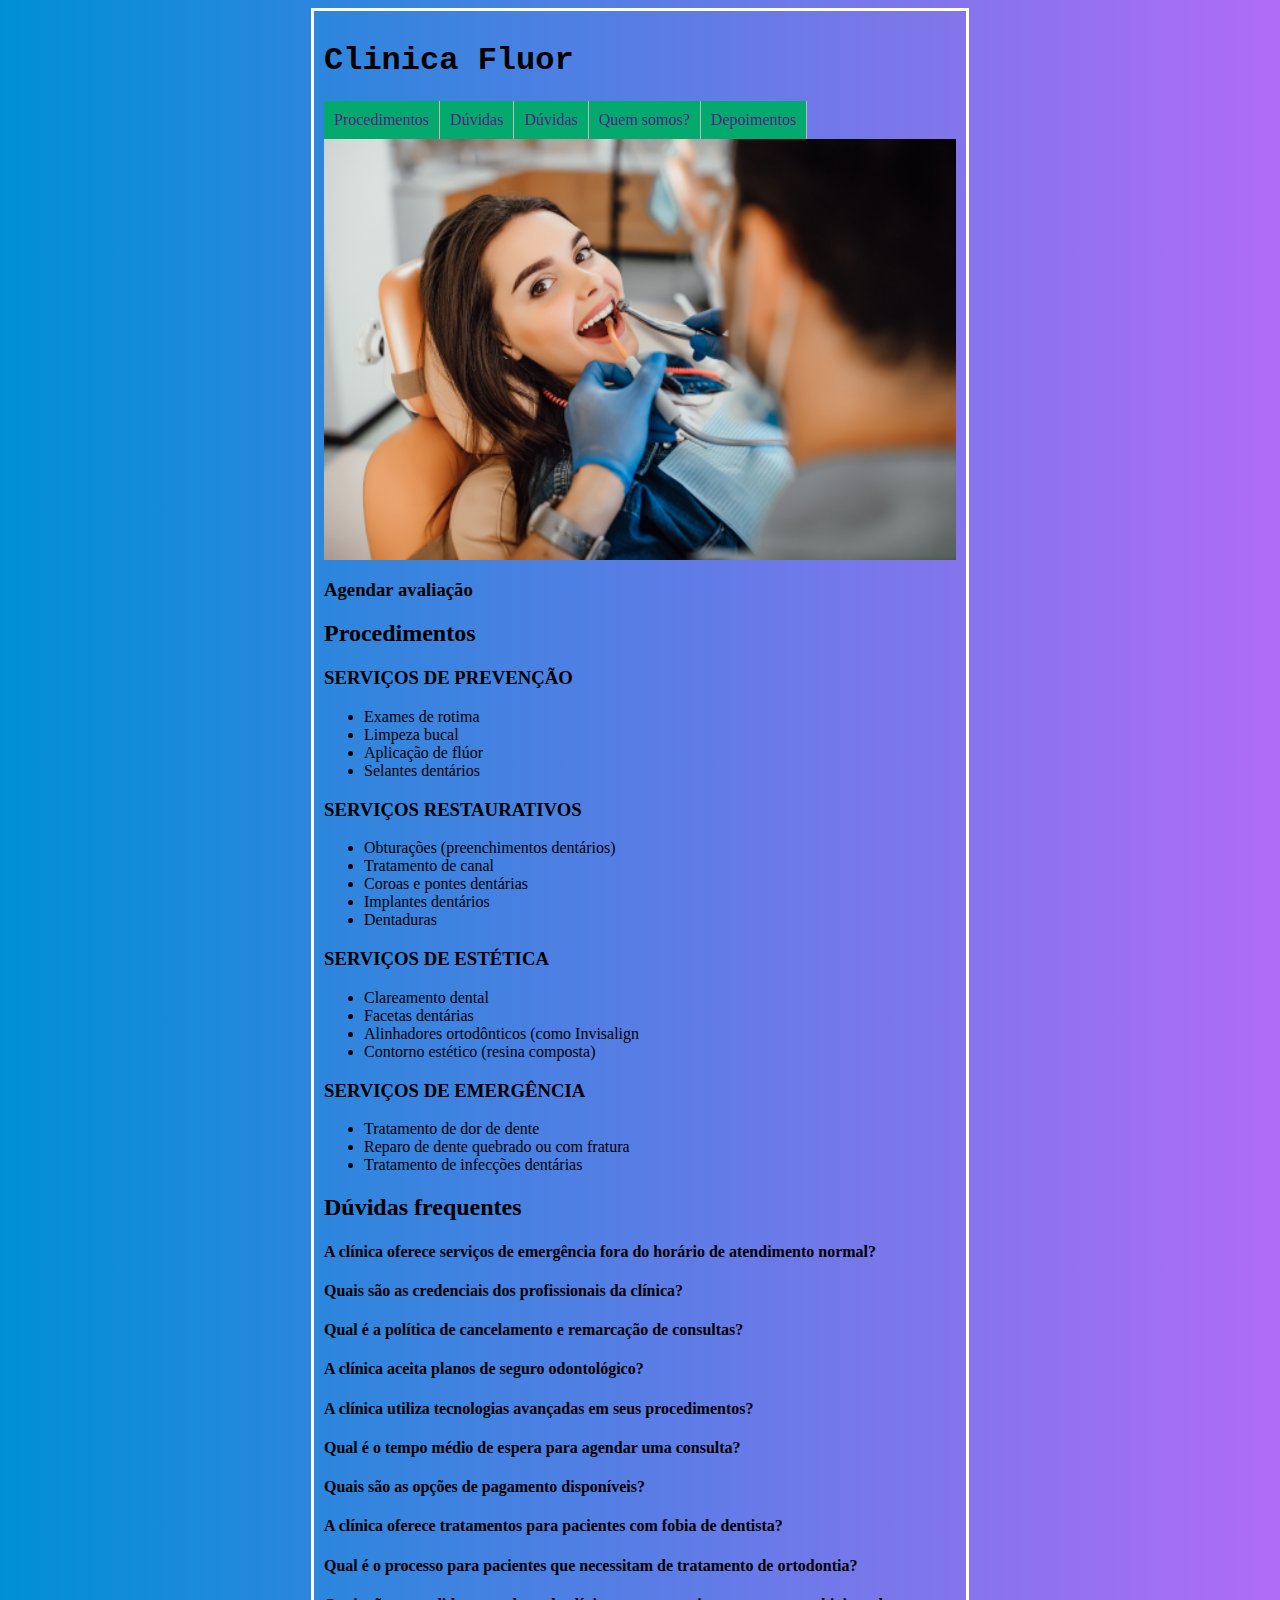
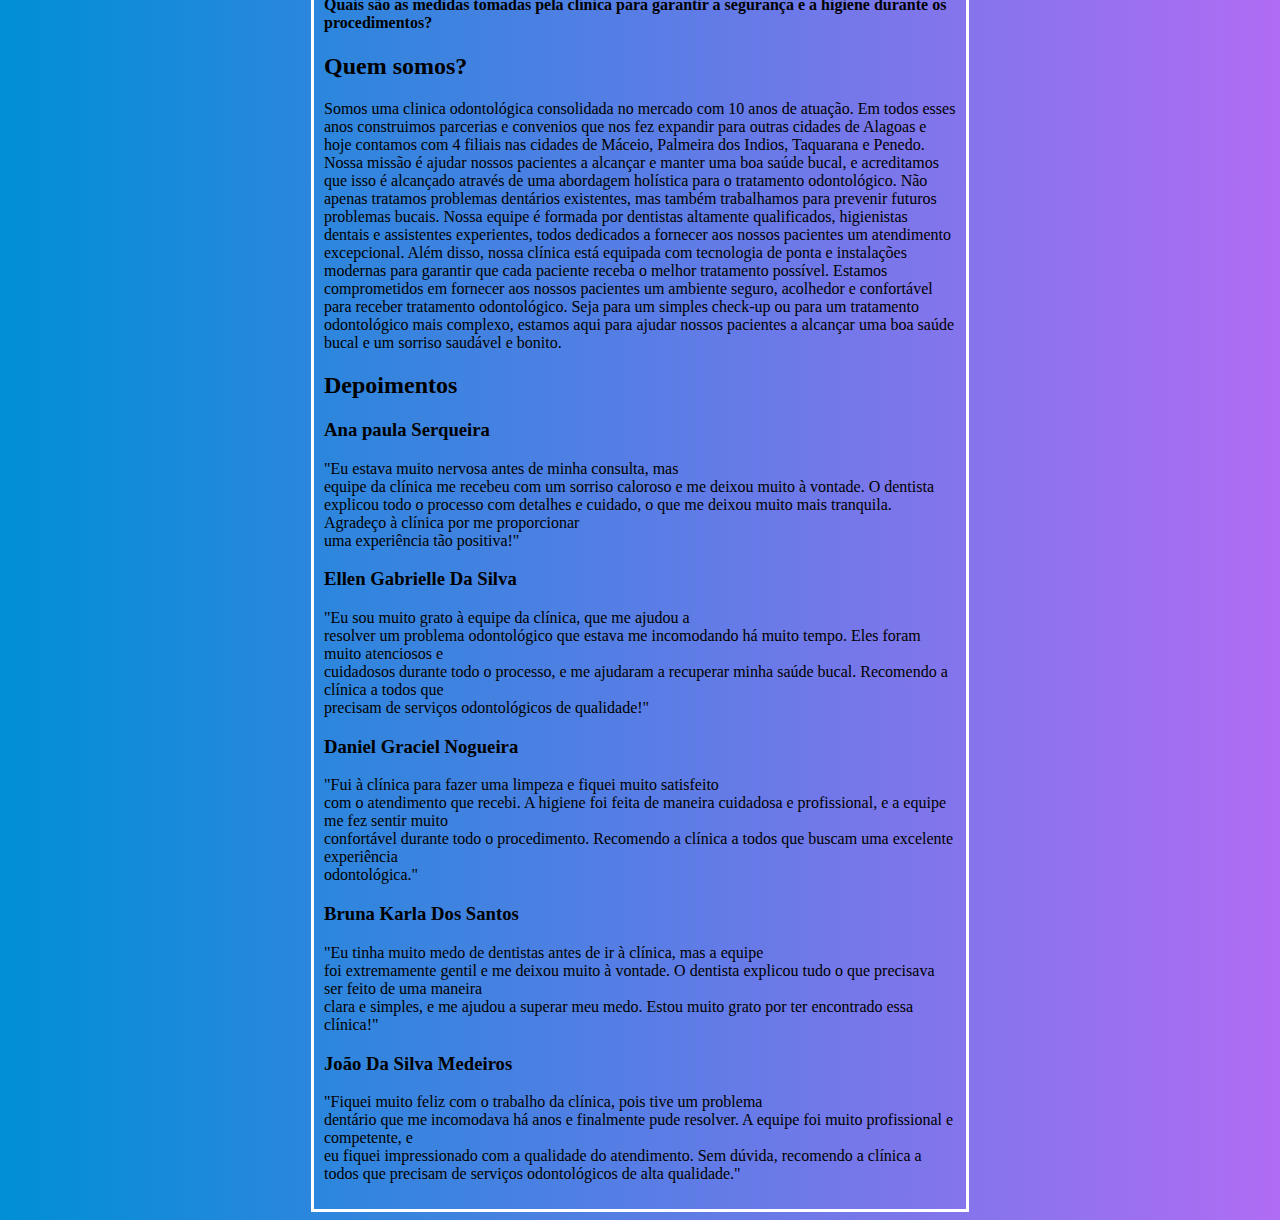
==== front/index.html @ e3d6b5db "inicialit style" ====
<!DOCTYPE html>
<html lang="pt-br">
<head>
    <meta charset="UTF-8">
    <meta http-equiv="X-UA-Compatible" content="IE=edge">
    <meta name="viewport" content="width=device-width, initial-scale=1.0">
    <title>Clinica dentária</title>
    <link rel="stylesheet" href="style.css">

</head>
<body>
    <div id="areaTotal">
        <div id="campo_auto">
    
            <h1 id="tituloPrincipal">Clinica Fluor</h1>
            <div id="menu">
                <nav>
                    <ul id="opcoes">
                        <li id="op"><a href="">Procedimentos</a></li>
                        <li id="op"><a href="">Dúvidas</a></li>
                        <li id="op"><a href="">Dúvidas</a></li>
                        <li id="op"><a href="">Quem somos?</a></li>
                        <li id="op"><a href="">Depoimentos</a></li>
                    </ul>
                </nav>
                  
            </div>

            <div id="campo_meio">
                <img id="img1" src="imagens/young-female-patient-visiting-dentist-office-conp-f.png" alt="on Freepik">
                <!-- Tributo <a href="https://www.freepik.com/free-photo/young-female-patient-visiting-dentist-office_18016903.htm#query=dentista&position=0&from_view=search&track=sph">Image by artursafronovvvv</a>-->

                <div>
                    <h3>Agendar avaliação</h3>
                </div>

              <!--  <img src="imagens/beautiful-dentist-working-dental-cliniccomp-f.png" alt="on Freepik">
                <!-- Tributo<a href="https://www.freepik.com/free-photo/beautiful-dentist-working-dental-clinic_6423642.htm#query=dentista&position=9&from_view=search&track=sph">Image by prostooleh</a>-->

            </div>

            <!--area de procedimentos-->
            <div class="area_procedimentos">
                <h2>Procedimentos</h2>
                <div class="pro1">
                    <h3>SERVIÇOS DE PREVENÇÃO</h3>
                    <ul>
                        <li>Exames de rotima</li>
                        <li>Limpeza bucal</li>
                        <li>Aplicação de flúor</li>
                        <li>Selantes dentários</li>
                    </ul>
                </div>
                <div class="pro2">
                    <h3>SERVIÇOS RESTAURATIVOS</h3>
                    <ul>
                        <li>Obturações (preenchimentos dentários)</li>
                        <li>Tratamento de canal</li>
                        <li>Coroas e pontes dentárias</li>
                        <li>Implantes dentários</li>
                        <li>Dentaduras</li>
                    </ul>
                </div>
                <div class="pro3">
                    <h3>SERVIÇOS DE ESTÉTICA</h3>
                    <ul>
                        <li>Clareamento dental</li>
                        <li>Facetas dentárias</li>
                        <li>Alinhadores ortodônticos (como  Invisalign</li>
                        <li>Contorno estético (resina composta)</li>
                    </ul>
                </div>
                <div class="pro4">
                    <h3>SERVIÇOS DE EMERGÊNCIA</h3>
                    <ul>
                        <li>Tratamento de dor de dente</li>
                        <li>Reparo de dente quebrado ou com fratura</li>
                        <li>Tratamento de infecções dentárias</li>
                    </ul>
                </div>

            </div>
            <div class="area_duvidas">

                <h2>Dúvidas frequentes</h2>
                <div class="duv"> 
                    <h4>A clínica oferece serviços de emergência fora do horário de atendimento normal?</h4> 
                </div>
                <div class="duv">
                    <h4>Quais são as credenciais dos profissionais da clínica?</h4>
                </div>
                <div class="duv">
                    <h4>Qual é a política de cancelamento e remarcação de consultas?</h4>
                </div>
                <div class="duv">
                    <h4>A clínica aceita planos de seguro odontológico?</h4>
                </div>
                <div class="duv">
                    <h4>A clínica utiliza tecnologias avançadas em seus procedimentos?</h4>
                </div>
                <div class="duv">
                    <h4>Qual é o tempo médio de espera para agendar uma consulta?</h4>
                </div>
                <div clas="duv">
                    <h4>Quais são as opções de pagamento disponíveis?</h4>
                </div>
                <div class="duv">
                    <h4>A clínica oferece tratamentos para pacientes com fobia de dentista?</h4>
                </div>
                <div class="duv">
                    <h4>Qual é o processo para pacientes que necessitam de tratamento de ortodontia?</h4>
                </div>
                <div class="duv">
                    <h4>Quais são as medidas tomadas pela clínica para garantir a segurança e a higiene durante os procedimentos?</h4>
                </div>
                <!--Respostas ordenada: 
A clínica oferece serviços de emergência fora do horário de atendimento normal?
Resposta: Sim, nós oferecemos serviços de emergência 24 horas por dia, 7 dias por semana. Se você precisar de atendimento odontológico de emergência fora do nosso horário normal de funcionamento, ligue para o nosso número de emergência e um de nossos dentistas estará disponível para ajudá-lo.

Quais são as credenciais dos profissionais da clínica?
Resposta: Todos os nossos profissionais são licenciados e qualificados em odontologia. Nós nos orgulhamos em manter nossos profissionais atualizados em suas áreas de especialização e investimos em treinamentos regulares e educação continuada para garantir que nossa equipe esteja sempre fornecendo o melhor atendimento possível.

Qual é a política de cancelamento e remarcação de consultas?
Resposta: Nós entendemos que os imprevistos acontecem, mas pedimos que os pacientes entrem em contato conosco o mais cedo possível para cancelar ou remarcar uma consulta. Preferimos que os pacientes nos informem com pelo menos 24 horas de antecedência para que possamos oferecer o horário para outro paciente. Se o cancelamento ocorrer com menos de 24 horas de antecedência, uma taxa pode ser aplicada.

A clínica aceita planos de seguro odontológico?
Resposta: Sim, nós aceitamos a maioria dos planos de seguro odontológico. Entre em contato com a nossa clínica para obter mais informações sobre os planos que aceitamos e como podemos ajudá-lo a utilizar seu seguro para os serviços que oferecemos.

A clínica utiliza tecnologias avançadas em seus procedimentos?
Resposta: Sim, nossa clínica investe em tecnologias avançadas para fornecer o melhor atendimento possível aos nossos pacientes. Utilizamos equipamentos modernos e inovadores para ajudar no diagnóstico e tratamento de problemas bucais, oferecendo tratamentos mais eficientes e precisos.

Qual é o tempo médio de espera para agendar uma consulta?
Resposta: Nosso tempo de espera para agendar uma consulta pode variar, dependendo da disponibilidade e do tipo de serviço necessário. No entanto, fazemos o possível para agendar consultas o mais rápido possível para atender às necessidades de nossos pacientes.

Quais são as opções de pagamento disponíveis?
Resposta: Nós aceitamos várias formas de pagamento, incluindo dinheiro, cartão de crédito, débito e cheques. Também oferecemos planos de pagamento parcelados para pacientes que precisam de serviços odontológicos mais complexos.

A clínica oferece tratamentos para pacientes com fobia de dentista?
Resposta: Sim, entendemos que muitas pessoas têm medo ou ansiedade em relação a tratamentos dentários. Oferecemos tratamentos para pacientes com fobia de dentista e trabalhamos em parceria com eles para garantir que se sintam confortáveis ​​e seguros durante todo o processo.

10: Sim, a clínica oferece tratamentos para crianças, incluindo limpeza, tratamento de cárie e ortodontia. Encorajamos os pais a agendar a primeira consulta odontológica de seus filhos o mais cedo possível para garantir hábitos de higiene bucal adequados desde cedo.



 -->

            </div>
            <div class="area-quem-somos">

                    <h2>Quem somos?</h2>
                    <p>
                        Somos uma clinica odontológica consolidada no mercado com 10 anos de atuação. Em todos esses anos construimos parcerias e convenios que nos fez expandir para outras cidades de Alagoas e hoje contamos com 4 filiais nas cidades de Máceio, Palmeira dos Indios, Taquarana e Penedo. 
                        
                        Nossa missão é ajudar nossos pacientes a alcançar e manter uma boa saúde bucal, e acreditamos que isso é alcançado através de uma abordagem holística para o tratamento odontológico. Não apenas tratamos problemas dentários existentes, mas também trabalhamos para prevenir futuros problemas bucais.
                        
                        Nossa equipe é formada por dentistas altamente qualificados, higienistas dentais e assistentes experientes, todos dedicados a fornecer aos nossos pacientes um atendimento excepcional. Além disso, nossa clínica está equipada com tecnologia de ponta e instalações modernas para garantir que cada paciente receba o melhor tratamento possível.

                        Estamos comprometidos em fornecer aos nossos pacientes um ambiente seguro, acolhedor e confortável para receber tratamento odontológico. Seja para um simples check-up ou para um tratamento odontológico mais complexo, estamos aqui para ajudar nossos pacientes a alcançar uma boa saúde bucal e um sorriso saudável e bonito.

                    </p>
                
            </div>
           <div class="areaDepoimentos">
                <h2>Depoimentos</h2>
             <!--Area de depoimentos-->
            <div class="depoimento1">
                <h3>Ana paula Serqueira </h3>
                <p>
                    "Eu estava muito nervosa antes de minha consulta, mas <br> equipe da clínica me recebeu com um sorriso caloroso e me deixou muito à vontade. O dentista explicou todo o processo com detalhes e cuidado, o que me deixou muito mais tranquila. Agradeço à clínica por me proporcionar<br> uma experiência tão positiva!"
                </p>
            </div>
            

           <div class="depoimento2">
            <h3>Ellen Gabrielle Da Silva</h3>
            <p>
                "Eu sou muito grato à equipe da clínica, que me ajudou a <br>resolver um problema odontológico que estava me incomodando há muito tempo. Eles foram muito atenciosos e<br> cuidadosos durante todo o processo, e me ajudaram a recuperar minha saúde bucal. Recomendo a clínica a todos que <br>precisam de serviços odontológicos de qualidade!"
            </p>
           </div>
        
           <div class="depoimento3">
            <h3>Daniel Graciel Nogueira</h3>
            <p>
                "Fui à clínica para fazer uma limpeza e fiquei muito satisfeito<br> com o atendimento que recebi. A higiene foi feita de maneira cuidadosa e profissional, e a equipe me fez sentir muito <br>confortável durante todo o procedimento. Recomendo a clínica a todos que buscam uma excelente experiência<br> odontológica."
            </p>
           </div>
            
          <div class="depoimento4">
            <h3>Bruna Karla Dos Santos</h3>
            <p>
                "Eu tinha muito medo de dentistas antes de ir à clínica, mas a equipe<br> foi extremamente gentil e me deixou muito à vontade. O dentista explicou tudo o que precisava ser feito de uma maneira <br>clara e simples, e me ajudou a superar meu medo. Estou muito grato por ter encontrado essa clínica!"
            </p>
          </div>
            
           <div class="depoimento5">
            <h3>João Da Silva Medeiros</h3>
            <p>
                "Fiquei muito feliz com o trabalho da clínica, pois tive um problema<br> dentário que me incomodava há anos e finalmente pude resolver. A equipe foi muito profissional e competente, e<br> eu fiquei impressionado com a qualidade do atendimento. Sem dúvida, recomendo a clínica a todos que precisam de serviços odontológicos de alta qualidade."
            </p>
           </div>
    
           </div>
        </div>
    </div>
  
    
</body>
</html>
---- front/style.css ----
body{
    /*background-color:rgb(51, 91, 213);
    background-color: rgb(0, 143, 213);*/
    background-color: rgba(0, 143, 213);
    background-image:linear-gradient(to right, rgba(0, 143, 213), rgb(176, 108, 244));
}
div#areaTotal{
    margin: auto;
    width: 50%;
    border: 3px solid white;
    padding: 10px;
}
h1#tituloPrincipal{
    font-family: 'Courier New', Courier, monospace;
}
div#menu{
   margin-right: auto;
    justify-content: center;
   
}
ul#opcoes{
    list-style-type: none;
    margin: 0;
    padding: 0;
}
/*ul#opcoes{
    position: fixed;
    top: 0;
    width: 100%;
}*/
li#op{
    float: left;
    padding: 10px;
    margin: auto;
}
li#op a{
    text-decoration: none;
}
li#op a:hover:not(#op){
    background-color: brown;
}
li#op{
     background-color: #04AA6D;
}
li#op{
    border-right: 1px solid #bbb;
}

img#img1{
    display: block;
    margin-left: auto;
    margin-right: auto;
    width: 100%;
    background-image: linear-gradient(to right, rgb(52, 13, 13), rgb(243, 243, 249));

}
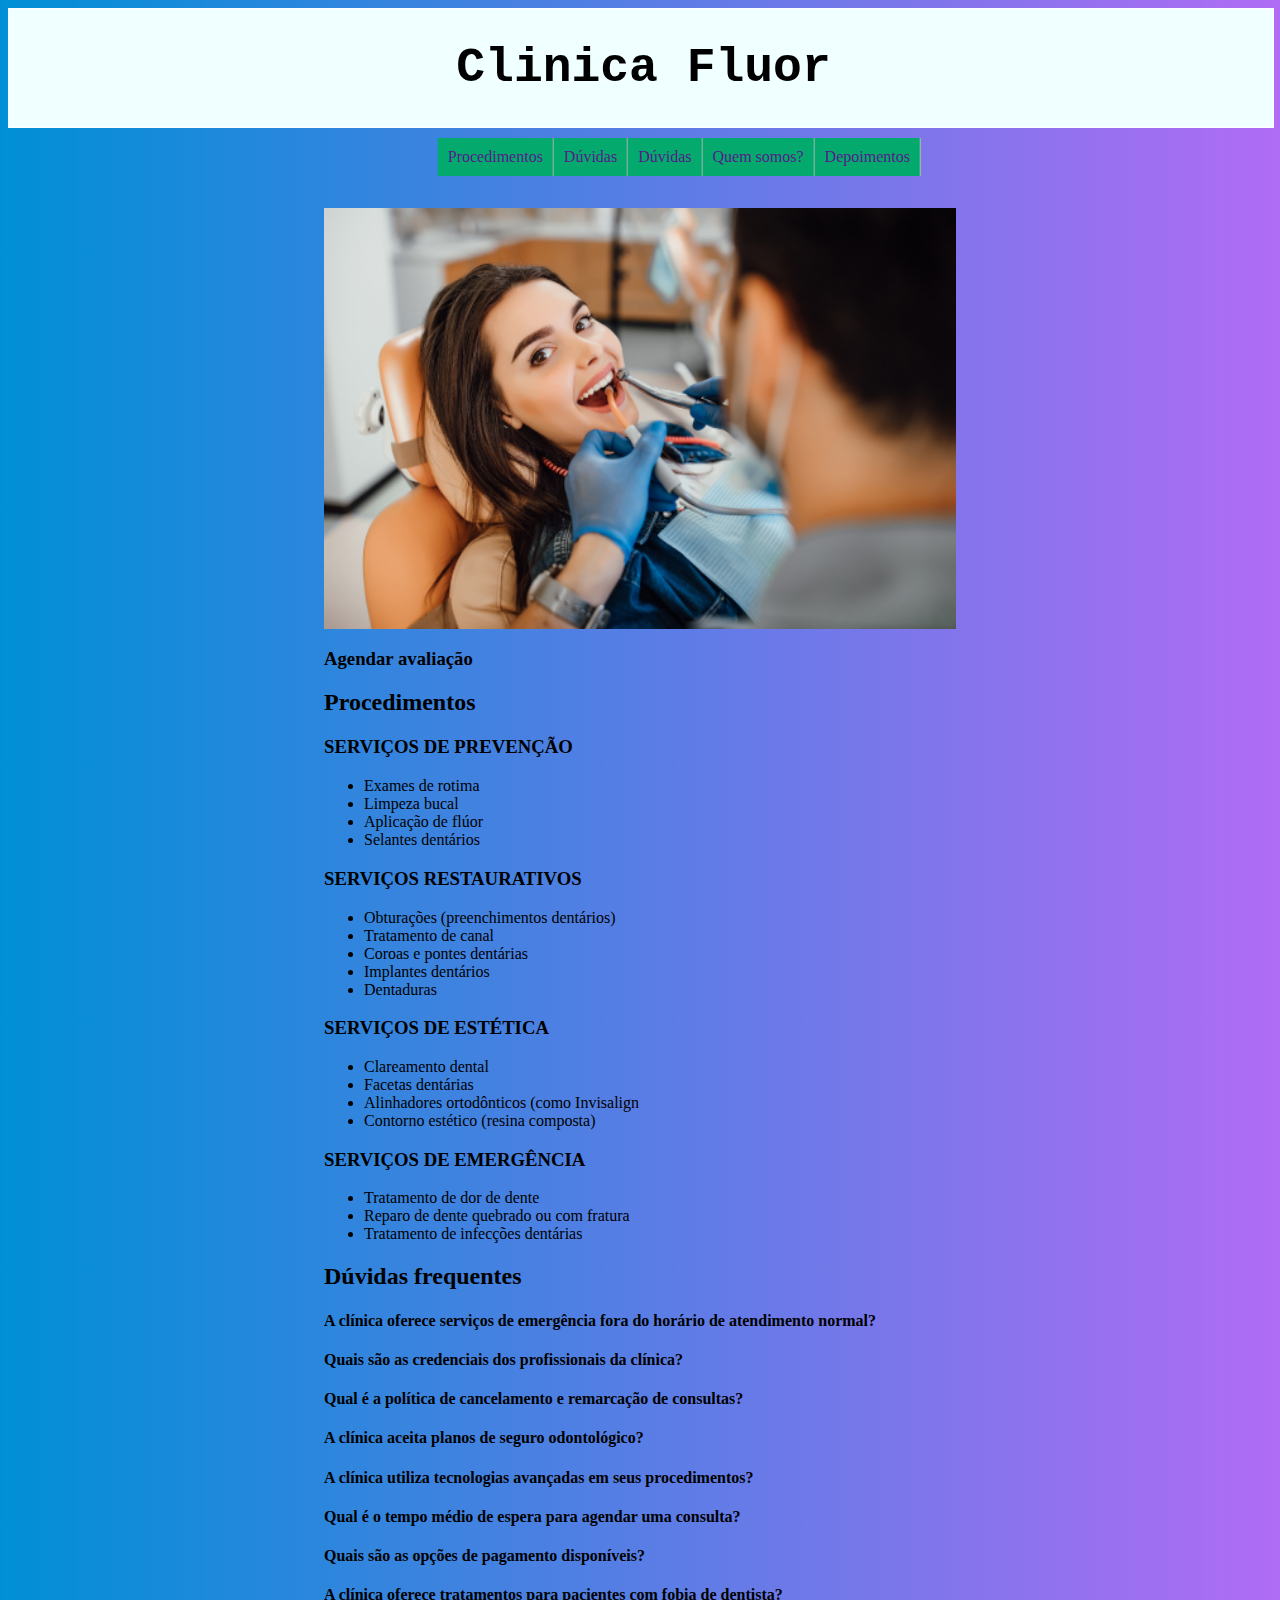
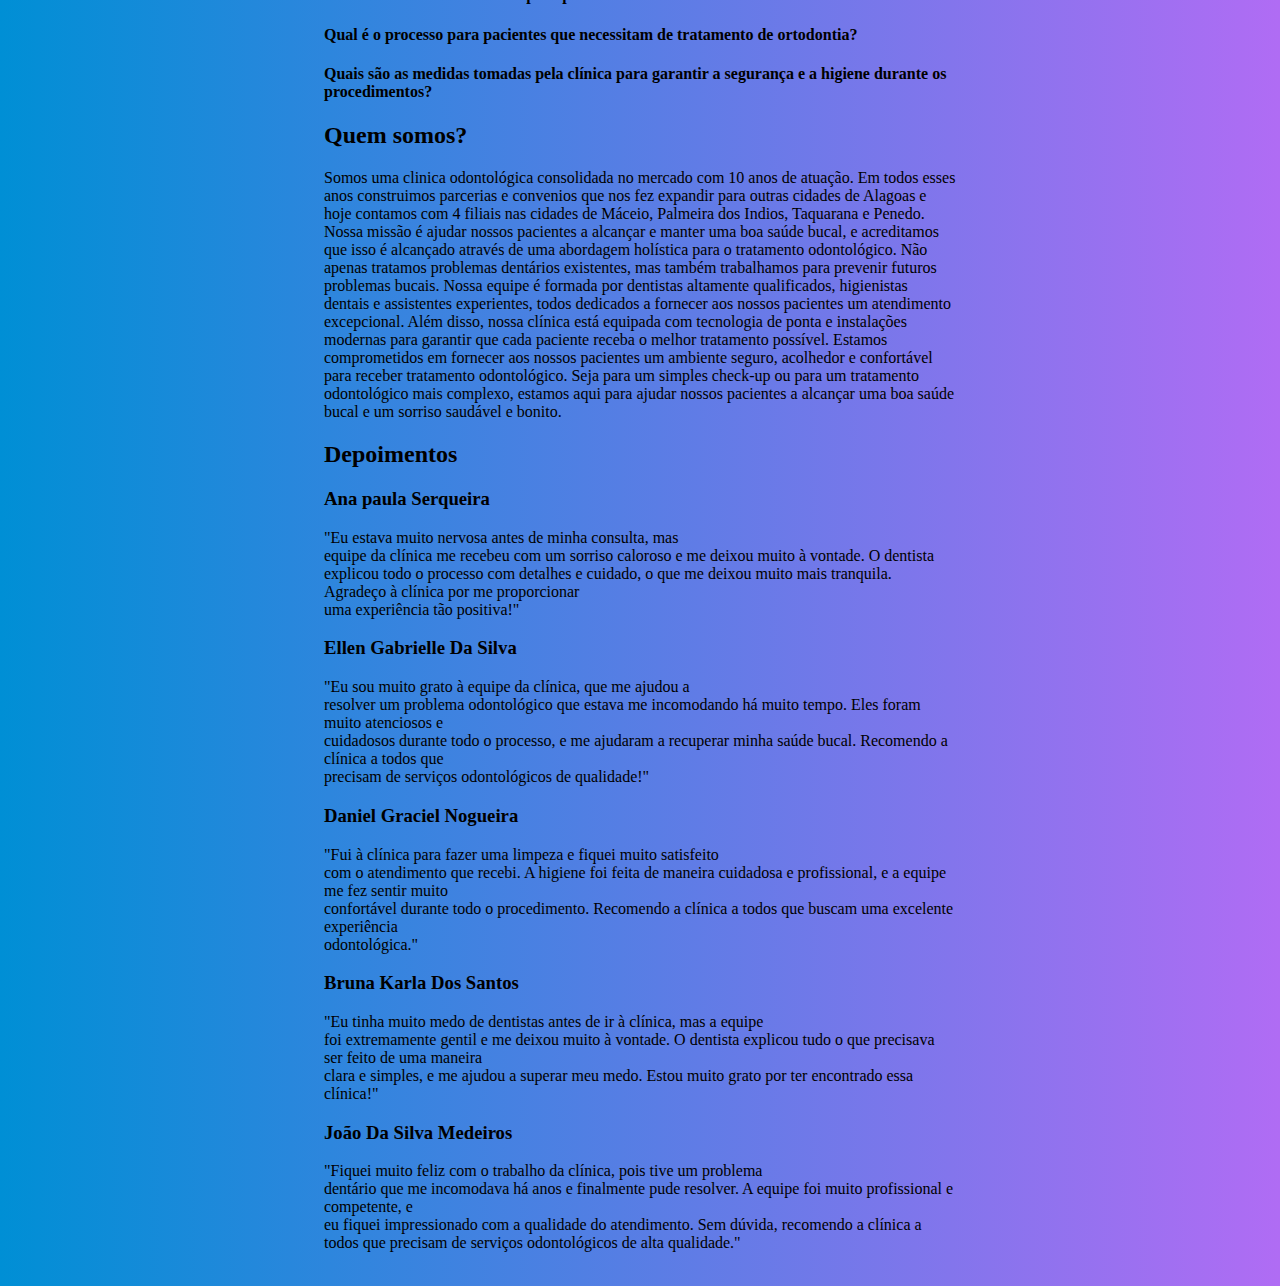
==== commit c8f3543c: "working in css" ====
--- a/front/index.html
+++ b/front/index.html
@@ -9,12 +9,16 @@
 
 </head>
 <body>
+    <div id="campo_top">
+        <h1 id="tituloPrincipal"> <strong>Clinica Fluor</strong></h1>
+       
+    </div>
     <div id="areaTotal">
         <div id="campo_auto">
     
-            <h1 id="tituloPrincipal">Clinica Fluor</h1>
+          
             <div id="menu">
-                <nav>
+                <nav id="barraNav">
                     <ul id="opcoes">
                         <li id="op"><a href="">Procedimentos</a></li>
                         <li id="op"><a href="">Dúvidas</a></li>
--- a/front/style.css
+++ b/front/style.css
@@ -7,11 +7,21 @@
 div#areaTotal{
     margin: auto;
     width: 50%;
-    border: 3px solid white;
+    /*border: 3px solid white;*/
     padding: 10px;
 }
 h1#tituloPrincipal{
     font-family: 'Courier New', Courier, monospace;
+    padding-left: 5px;
+    text-align: center;
+    font-size: 300%;
+    mask-image: linear-gradient(to right, #f00, #00f);
+}
+div#campo_top{
+    border: 1px solid white;
+    width: 100%;
+    height: 50%;
+    background-color: azure;
 }
 div#menu{
    margin-right: auto;
@@ -23,11 +33,9 @@
     margin: 0;
     padding: 0;
 }
-/*ul#opcoes{
-    position: fixed;
-    top: 0;
-    width: 100%;
-}*/
+nav#barraNav{
+   transform: translate(18%,50%);
+}
 li#op{
     float: left;
     padding: 10px;
@@ -37,7 +45,7 @@
     text-decoration: none;
 }
 li#op a:hover:not(#op){
-    background-color: brown;
+    background-color: rgb(18, 104, 46);
 }
 li#op{
      background-color: #04AA6D;
@@ -51,6 +59,6 @@
     margin-left: auto;
     margin-right: auto;
     width: 100%;
-    background-image: linear-gradient(to right, rgb(52, 13, 13), rgb(243, 243, 249));
-
+    padding-top: 5%;
+   
 }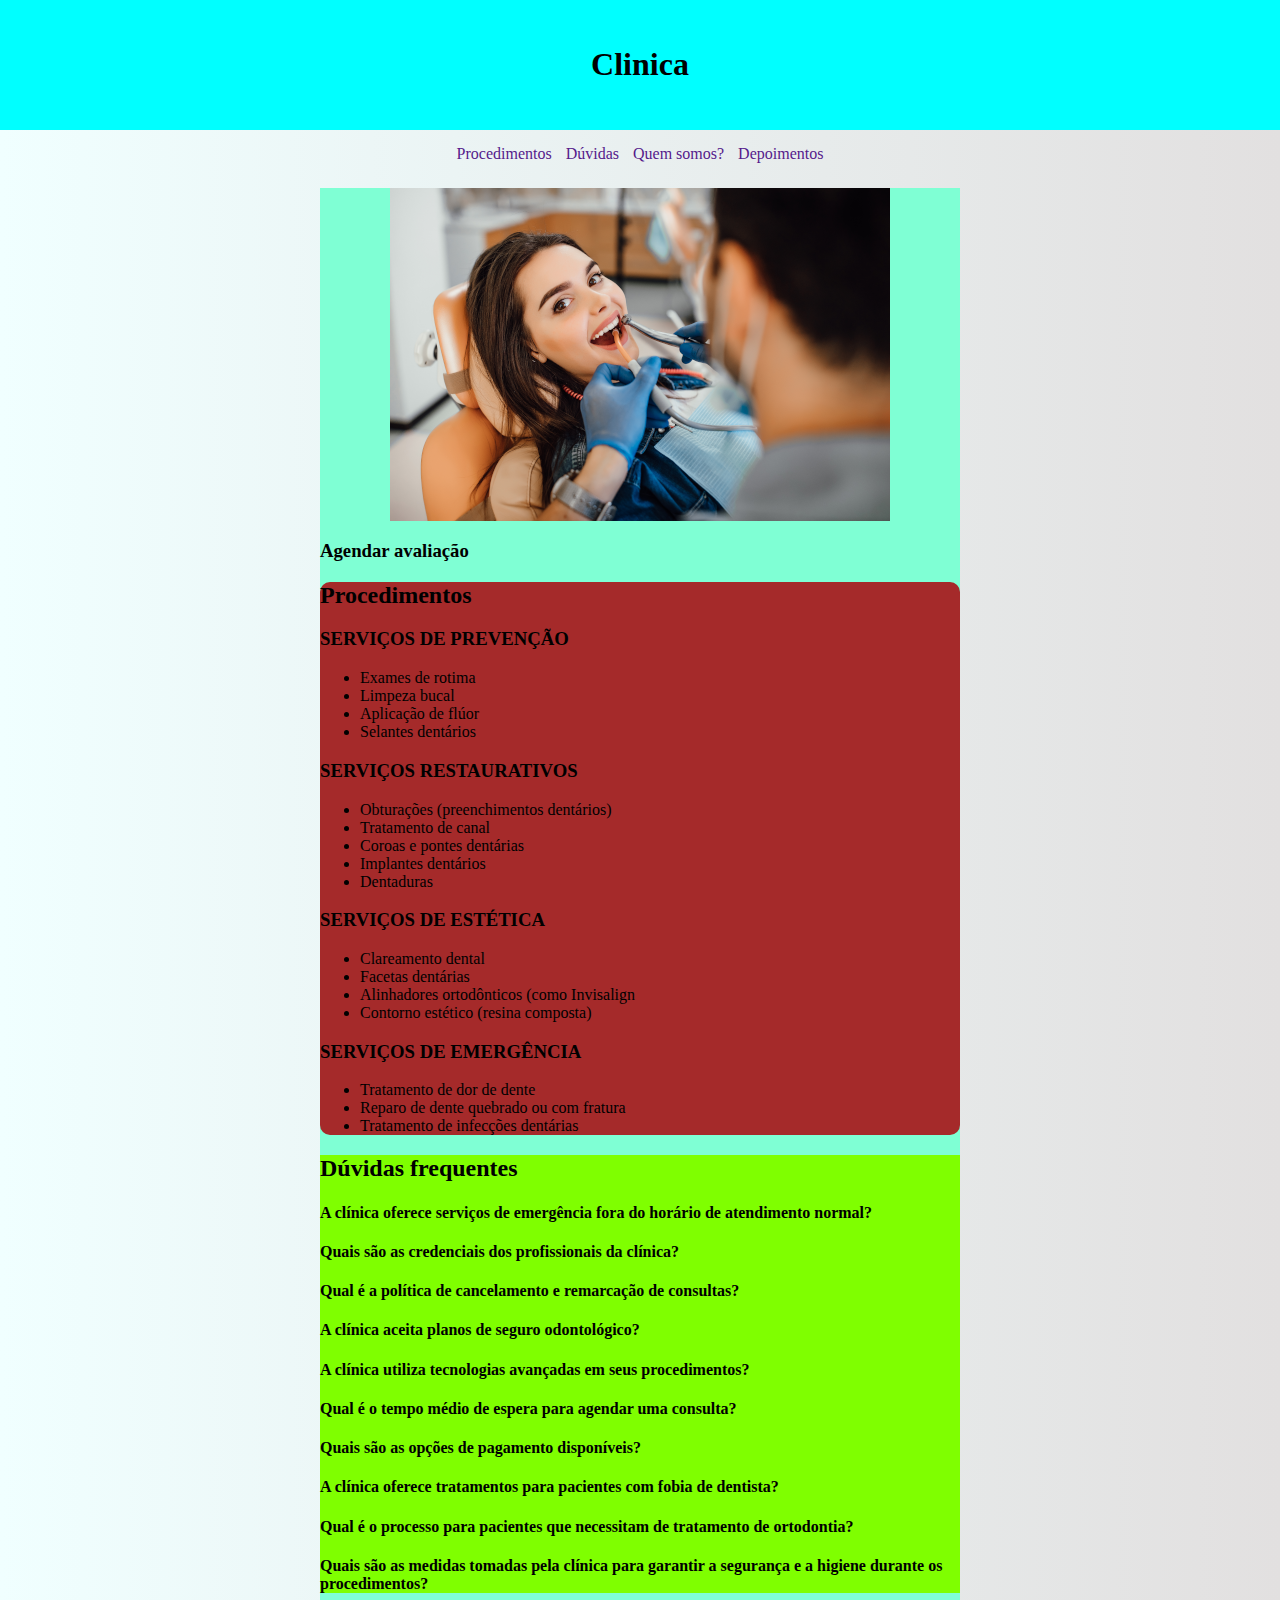
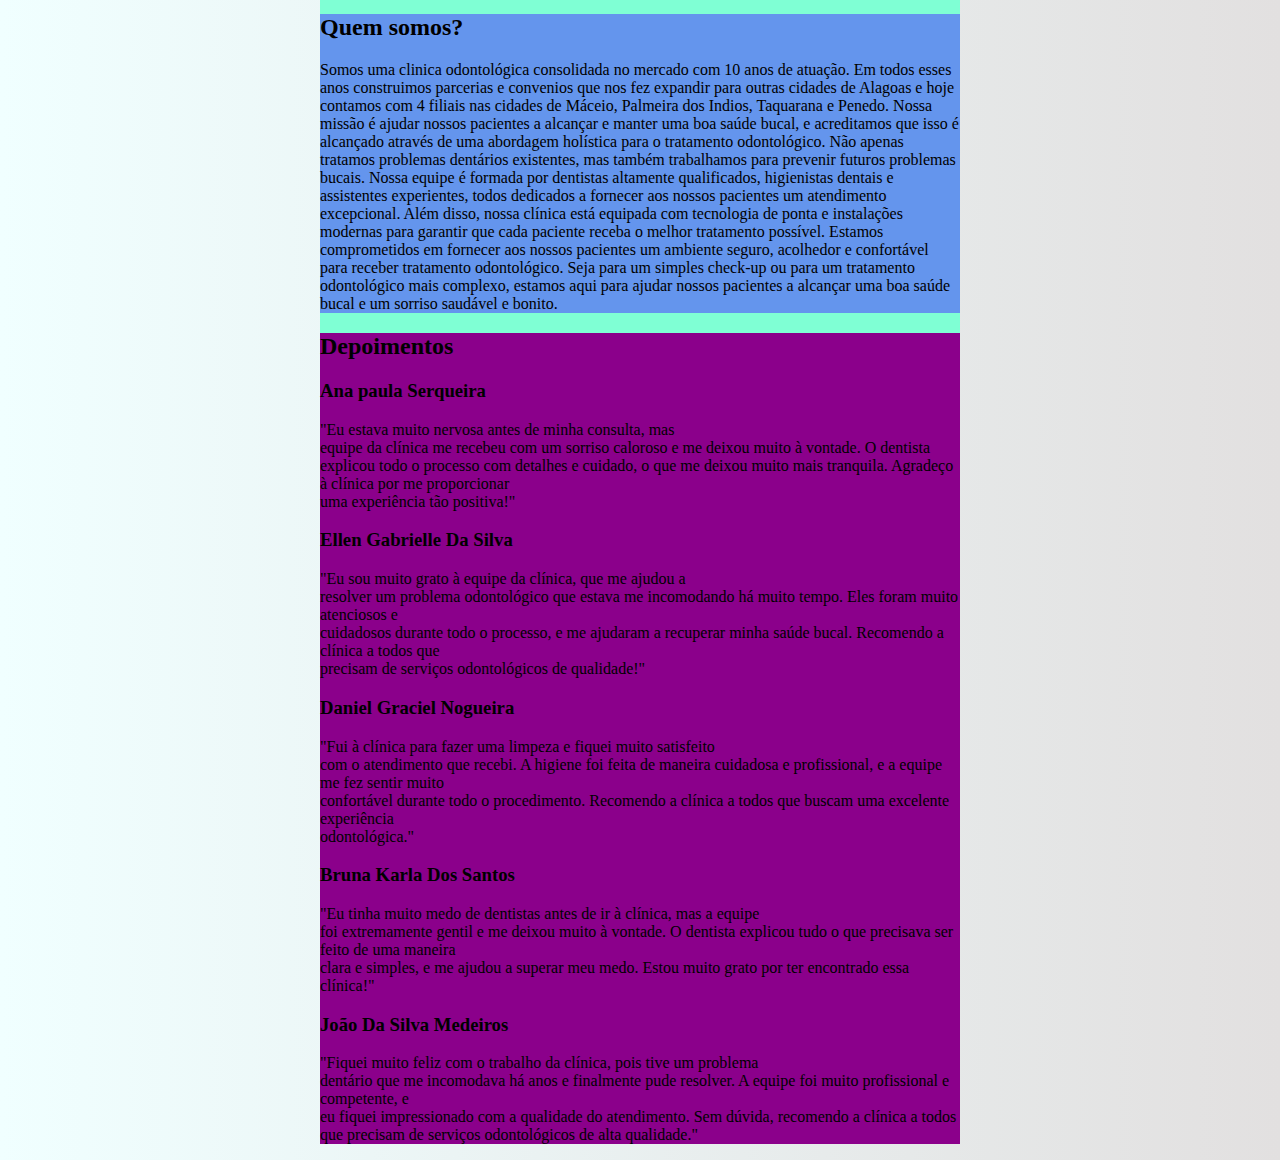
==== commit 11b73841: "working in style" ====
--- a/front/index.html
+++ b/front/index.html
@@ -9,114 +9,110 @@
 
 </head>
 <body>
-    <div id="campo_top">
-        <h1 id="tituloPrincipal"> <strong>Clinica Fluor</strong></h1>
+    <div id="topo">
+        <h1 id="tituloPrincipal"> <strong>Clinica</strong></h1>
        
     </div>
-    <div id="areaTotal">
-        <div id="campo_auto">
-    
-          
-            <div id="menu">
-                <nav id="barraNav">
-                    <ul id="opcoes">
-                        <li id="op"><a href="">Procedimentos</a></li>
-                        <li id="op"><a href="">Dúvidas</a></li>
-                        <li id="op"><a href="">Dúvidas</a></li>
-                        <li id="op"><a href="">Quem somos?</a></li>
-                        <li id="op"><a href="">Depoimentos</a></li>
-                    </ul>
-                </nav>
-                  
-            </div>
-
-            <div id="campo_meio">
-                <img id="img1" src="imagens/young-female-patient-visiting-dentist-office-conp-f.png" alt="on Freepik">
-                <!-- Tributo <a href="https://www.freepik.com/free-photo/young-female-patient-visiting-dentist-office_18016903.htm#query=dentista&position=0&from_view=search&track=sph">Image by artursafronovvvv</a>-->
-
-                <div>
-                    <h3>Agendar avaliação</h3>
-                </div>
-
-              <!--  <img src="imagens/beautiful-dentist-working-dental-cliniccomp-f.png" alt="on Freepik">
-                <!-- Tributo<a href="https://www.freepik.com/free-photo/beautiful-dentist-working-dental-clinic_6423642.htm#query=dentista&position=9&from_view=search&track=sph">Image by prostooleh</a>-->
-
-            </div>
-
-            <!--area de procedimentos-->
-            <div class="area_procedimentos">
-                <h2>Procedimentos</h2>
-                <div class="pro1">
-                    <h3>SERVIÇOS DE PREVENÇÃO</h3>
-                    <ul>
-                        <li>Exames de rotima</li>
-                        <li>Limpeza bucal</li>
-                        <li>Aplicação de flúor</li>
-                        <li>Selantes dentários</li>
-                    </ul>
-                </div>
-                <div class="pro2">
-                    <h3>SERVIÇOS RESTAURATIVOS</h3>
-                    <ul>
-                        <li>Obturações (preenchimentos dentários)</li>
-                        <li>Tratamento de canal</li>
-                        <li>Coroas e pontes dentárias</li>
-                        <li>Implantes dentários</li>
-                        <li>Dentaduras</li>
-                    </ul>
-                </div>
-                <div class="pro3">
-                    <h3>SERVIÇOS DE ESTÉTICA</h3>
-                    <ul>
-                        <li>Clareamento dental</li>
-                        <li>Facetas dentárias</li>
-                        <li>Alinhadores ortodônticos (como  Invisalign</li>
-                        <li>Contorno estético (resina composta)</li>
-                    </ul>
-                </div>
-                <div class="pro4">
-                    <h3>SERVIÇOS DE EMERGÊNCIA</h3>
-                    <ul>
-                        <li>Tratamento de dor de dente</li>
-                        <li>Reparo de dente quebrado ou com fratura</li>
-                        <li>Tratamento de infecções dentárias</li>
-                    </ul>
-                </div>
-
-            </div>
-            <div class="area_duvidas">
-
-                <h2>Dúvidas frequentes</h2>
-                <div class="duv"> 
-                    <h4>A clínica oferece serviços de emergência fora do horário de atendimento normal?</h4> 
-                </div>
-                <div class="duv">
-                    <h4>Quais são as credenciais dos profissionais da clínica?</h4>
-                </div>
-                <div class="duv">
-                    <h4>Qual é a política de cancelamento e remarcação de consultas?</h4>
-                </div>
-                <div class="duv">
-                    <h4>A clínica aceita planos de seguro odontológico?</h4>
-                </div>
-                <div class="duv">
-                    <h4>A clínica utiliza tecnologias avançadas em seus procedimentos?</h4>
-                </div>
-                <div class="duv">
-                    <h4>Qual é o tempo médio de espera para agendar uma consulta?</h4>
-                </div>
-                <div clas="duv">
-                    <h4>Quais são as opções de pagamento disponíveis?</h4>
-                </div>
-                <div class="duv">
-                    <h4>A clínica oferece tratamentos para pacientes com fobia de dentista?</h4>
-                </div>
-                <div class="duv">
-                    <h4>Qual é o processo para pacientes que necessitam de tratamento de ortodontia?</h4>
-                </div>
-                <div class="duv">
-                    <h4>Quais são as medidas tomadas pela clínica para garantir a segurança e a higiene durante os procedimentos?</h4>
-                </div>
+
+      <nav>
+        <ul id="opcoes">        
+            <li id="op2"><a href="">Procedimentos</a></li>
+            <li id="op3"><a href="">Dúvidas</a></li>
+            <li id="op4"><a href="">Quem somos?</a></li>
+            <li id="op5"><a href="">Depoimentos</a></li>
+
+        </ul>
+      </nav>
+
+<div id="areaTotal">                
+
+  <div id="campo_meio">
+        <img id="img1" src="imagens/young-female-patient-visiting-dentist-office-conp-f.png" alt="on Freepik">
+        <!-- Tributo <a href="https://www.freepik.com/free-photo/young-female-patient-visiting-dentist-office_18016903.htm#query=dentista&position=0&from_view=search&track=sph">Image by artursafronovvvv</a>-->
+
+        <div>
+            <h3>Agendar avaliação</h3>
+        </div>
+
+    <!--  <img src="imagens/beautiful-dentist-working-dental-cliniccomp-f.png" alt="on Freepik">
+    <!-- Tributo<a href="https://www.freepik.com/free-photo/beautiful-dentist-working-dental-clinic_6423642.htm#query=dentista&position=9&from_view=search&track=sph">Image by prostooleh</a>-->
+
+   </div>
+
+<!--area de procedimentos-->
+<div class="area_procedimentos">
+    <h2>Procedimentos</h2>
+    <div class="pro1">
+        <h3>SERVIÇOS DE PREVENÇÃO</h3>
+        <ul>
+            <li>Exames de rotima</li>
+            <li>Limpeza bucal</li>
+            <li>Aplicação de flúor</li>
+            <li>Selantes dentários</li>
+        </ul>
+    </div>
+    <div class="pro2">
+        <h3>SERVIÇOS RESTAURATIVOS</h3>
+        <ul>
+            <li>Obturações (preenchimentos dentários)</li>
+            <li>Tratamento de canal</li>
+            <li>Coroas e pontes dentárias</li>
+            <li>Implantes dentários</li>
+            <li>Dentaduras</li>
+        </ul>
+    </div>
+    <div class="pro3">
+        <h3>SERVIÇOS DE ESTÉTICA</h3>
+        <ul>
+            <li>Clareamento dental</li>
+            <li>Facetas dentárias</li>
+            <li>Alinhadores ortodônticos (como  Invisalign</li>
+            <li>Contorno estético (resina composta)</li>
+        </ul>
+    </div>
+    <div class="pro4">
+        <h3>SERVIÇOS DE EMERGÊNCIA</h3>
+        <ul>
+            <li>Tratamento de dor de dente</li>
+            <li>Reparo de dente quebrado ou com fratura</li>
+            <li>Tratamento de infecções dentárias</li>
+        </ul>
+    </div>
+
+</div>
+<div class="area_duvidas">
+
+    <h2>Dúvidas frequentes</h2>
+    <div class="duv"> 
+        <h4>A clínica oferece serviços de emergência fora do horário de atendimento normal?</h4> 
+    </div>
+    <div class="duv">
+        <h4>Quais são as credenciais dos profissionais da clínica?</h4>
+    </div>
+    <div class="duv">
+        <h4>Qual é a política de cancelamento e remarcação de consultas?</h4>
+    </div>
+    <div class="duv">
+        <h4>A clínica aceita planos de seguro odontológico?</h4>
+    </div>
+    <div class="duv">
+        <h4>A clínica utiliza tecnologias avançadas em seus procedimentos?</h4>
+    </div>
+    <div class="duv">
+        <h4>Qual é o tempo médio de espera para agendar uma consulta?</h4>
+    </div>
+    <div clas="duv">
+        <h4>Quais são as opções de pagamento disponíveis?</h4>
+    </div>
+    <div class="duv">
+        <h4>A clínica oferece tratamentos para pacientes com fobia de dentista?</h4>
+    </div>
+    <div class="duv">
+        <h4>Qual é o processo para pacientes que necessitam de tratamento de ortodontia?</h4>
+    </div>
+    <div class="duv">
+        <h4>Quais são as medidas tomadas pela clínica para garantir a segurança e a higiene durante os procedimentos?</h4>
+    </div>
                 <!--Respostas ordenada: 
 A clínica oferece serviços de emergência fora do horário de atendimento normal?
 Resposta: Sim, nós oferecemos serviços de emergência 24 horas por dia, 7 dias por semana. Se você precisar de atendimento odontológico de emergência fora do nosso horário normal de funcionamento, ligue para o nosso número de emergência e um de nossos dentistas estará disponível para ajudá-lo.
@@ -148,65 +144,65 @@
 
  -->
 
-            </div>
-            <div class="area-quem-somos">
-
-                    <h2>Quem somos?</h2>
-                    <p>
-                        Somos uma clinica odontológica consolidada no mercado com 10 anos de atuação. Em todos esses anos construimos parcerias e convenios que nos fez expandir para outras cidades de Alagoas e hoje contamos com 4 filiais nas cidades de Máceio, Palmeira dos Indios, Taquarana e Penedo. 
-                        
-                        Nossa missão é ajudar nossos pacientes a alcançar e manter uma boa saúde bucal, e acreditamos que isso é alcançado através de uma abordagem holística para o tratamento odontológico. Não apenas tratamos problemas dentários existentes, mas também trabalhamos para prevenir futuros problemas bucais.
-                        
-                        Nossa equipe é formada por dentistas altamente qualificados, higienistas dentais e assistentes experientes, todos dedicados a fornecer aos nossos pacientes um atendimento excepcional. Além disso, nossa clínica está equipada com tecnologia de ponta e instalações modernas para garantir que cada paciente receba o melhor tratamento possível.
-
-                        Estamos comprometidos em fornecer aos nossos pacientes um ambiente seguro, acolhedor e confortável para receber tratamento odontológico. Seja para um simples check-up ou para um tratamento odontológico mais complexo, estamos aqui para ajudar nossos pacientes a alcançar uma boa saúde bucal e um sorriso saudável e bonito.
-
-                    </p>
-                
-            </div>
-           <div class="areaDepoimentos">
-                <h2>Depoimentos</h2>
-             <!--Area de depoimentos-->
-            <div class="depoimento1">
-                <h3>Ana paula Serqueira </h3>
-                <p>
-                    "Eu estava muito nervosa antes de minha consulta, mas <br> equipe da clínica me recebeu com um sorriso caloroso e me deixou muito à vontade. O dentista explicou todo o processo com detalhes e cuidado, o que me deixou muito mais tranquila. Agradeço à clínica por me proporcionar<br> uma experiência tão positiva!"
-                </p>
-            </div>
+    </div>
+    <div class="area-quem-somos">
+
+        <h2>Quem somos?</h2>
+        <p>
+            Somos uma clinica odontológica consolidada no mercado com 10 anos de atuação. Em todos esses anos construimos parcerias e convenios que nos fez expandir para outras cidades de Alagoas e hoje contamos com 4 filiais nas cidades de Máceio, Palmeira dos Indios, Taquarana e Penedo. 
             
-
-           <div class="depoimento2">
-            <h3>Ellen Gabrielle Da Silva</h3>
-            <p>
-                "Eu sou muito grato à equipe da clínica, que me ajudou a <br>resolver um problema odontológico que estava me incomodando há muito tempo. Eles foram muito atenciosos e<br> cuidadosos durante todo o processo, e me ajudaram a recuperar minha saúde bucal. Recomendo a clínica a todos que <br>precisam de serviços odontológicos de qualidade!"
-            </p>
-           </div>
+            Nossa missão é ajudar nossos pacientes a alcançar e manter uma boa saúde bucal, e acreditamos que isso é alcançado através de uma abordagem holística para o tratamento odontológico. Não apenas tratamos problemas dentários existentes, mas também trabalhamos para prevenir futuros problemas bucais.
+            
+            Nossa equipe é formada por dentistas altamente qualificados, higienistas dentais e assistentes experientes, todos dedicados a fornecer aos nossos pacientes um atendimento excepcional. Além disso, nossa clínica está equipada com tecnologia de ponta e instalações modernas para garantir que cada paciente receba o melhor tratamento possível.
+
+            Estamos comprometidos em fornecer aos nossos pacientes um ambiente seguro, acolhedor e confortável para receber tratamento odontológico. Seja para um simples check-up ou para um tratamento odontológico mais complexo, estamos aqui para ajudar nossos pacientes a alcançar uma boa saúde bucal e um sorriso saudável e bonito.
+
+        </p>
         
-           <div class="depoimento3">
-            <h3>Daniel Graciel Nogueira</h3>
-            <p>
-                "Fui à clínica para fazer uma limpeza e fiquei muito satisfeito<br> com o atendimento que recebi. A higiene foi feita de maneira cuidadosa e profissional, e a equipe me fez sentir muito <br>confortável durante todo o procedimento. Recomendo a clínica a todos que buscam uma excelente experiência<br> odontológica."
-            </p>
-           </div>
-            
-          <div class="depoimento4">
-            <h3>Bruna Karla Dos Santos</h3>
-            <p>
-                "Eu tinha muito medo de dentistas antes de ir à clínica, mas a equipe<br> foi extremamente gentil e me deixou muito à vontade. O dentista explicou tudo o que precisava ser feito de uma maneira <br>clara e simples, e me ajudou a superar meu medo. Estou muito grato por ter encontrado essa clínica!"
-            </p>
-          </div>
-            
-           <div class="depoimento5">
-            <h3>João Da Silva Medeiros</h3>
-            <p>
-                "Fiquei muito feliz com o trabalho da clínica, pois tive um problema<br> dentário que me incomodava há anos e finalmente pude resolver. A equipe foi muito profissional e competente, e<br> eu fiquei impressionado com a qualidade do atendimento. Sem dúvida, recomendo a clínica a todos que precisam de serviços odontológicos de alta qualidade."
-            </p>
-           </div>
+    </div>
+    <div class="areaDepoimentos">
+        <h2>Depoimentos</h2>
+        <!--Area de depoimentos-->
+    <div class="depoimento1">
+        <h3>Ana paula Serqueira </h3>
+        <p>
+            "Eu estava muito nervosa antes de minha consulta, mas <br> equipe da clínica me recebeu com um sorriso caloroso e me deixou muito à vontade. O dentista explicou todo o processo com detalhes e cuidado, o que me deixou muito mais tranquila. Agradeço à clínica por me proporcionar<br> uma experiência tão positiva!"
+        </p>
+    </div>
     
-           </div>
-        </div>
-    </div>
-  
+
+    <div class="depoimento2">
+    <h3>Ellen Gabrielle Da Silva</h3>
+    <p>
+        "Eu sou muito grato à equipe da clínica, que me ajudou a <br>resolver um problema odontológico que estava me incomodando há muito tempo. Eles foram muito atenciosos e<br> cuidadosos durante todo o processo, e me ajudaram a recuperar minha saúde bucal. Recomendo a clínica a todos que <br>precisam de serviços odontológicos de qualidade!"
+    </p>
+    </div>
+
+    <div class="depoimento3">
+    <h3>Daniel Graciel Nogueira</h3>
+    <p>
+        "Fui à clínica para fazer uma limpeza e fiquei muito satisfeito<br> com o atendimento que recebi. A higiene foi feita de maneira cuidadosa e profissional, e a equipe me fez sentir muito <br>confortável durante todo o procedimento. Recomendo a clínica a todos que buscam uma excelente experiência<br> odontológica."
+    </p>
+    </div>
     
+    <div class="depoimento4">
+    <h3>Bruna Karla Dos Santos</h3>
+    <p>
+        "Eu tinha muito medo de dentistas antes de ir à clínica, mas a equipe<br> foi extremamente gentil e me deixou muito à vontade. O dentista explicou tudo o que precisava ser feito de uma maneira <br>clara e simples, e me ajudou a superar meu medo. Estou muito grato por ter encontrado essa clínica!"
+    </p>
+    </div>
+    
+    <div class="depoimento5">
+    <h3>João Da Silva Medeiros</h3>
+    <p>
+        "Fiquei muito feliz com o trabalho da clínica, pois tive um problema<br> dentário que me incomodava há anos e finalmente pude resolver. A equipe foi muito profissional e competente, e<br> eu fiquei impressionado com a qualidade do atendimento. Sem dúvida, recomendo a clínica a todos que precisam de serviços odontológicos de alta qualidade."
+    </p>
+    </div>
+
+    </div>
+</div>
+</div>
+
+
 </body>
 </html>
--- a/front/style.css
+++ b/front/style.css
@@ -1,64 +1,81 @@
 body{
     /*background-color:rgb(51, 91, 213);
-    background-color: rgb(0, 143, 213);*/
-    background-color: rgba(0, 143, 213);
-    background-image:linear-gradient(to right, rgba(0, 143, 213), rgb(176, 108, 244));
-}
-div#areaTotal{
-    margin: auto;
-    width: 50%;
-    /*border: 3px solid white;*/
-    padding: 10px;
-}
-h1#tituloPrincipal{
-    font-family: 'Courier New', Courier, monospace;
-    padding-left: 5px;
-    text-align: center;
-    font-size: 300%;
-    mask-image: linear-gradient(to right, #f00, #00f);
-}
-div#campo_top{
-    border: 1px solid white;
-    width: 100%;
-    height: 50%;
+    background-color: rgb(0, 143, 213); 176, 108, 244*/
     background-color: azure;
-}
-div#menu{
-   margin-right: auto;
-    justify-content: center;
-   
-}
-ul#opcoes{
-    list-style-type: none;
+    background-image:linear-gradient(to right, azure, rgb(226, 224, 224));
     margin: 0;
     padding: 0;
 }
-nav#barraNav{
-   transform: translate(18%,50%);
+div#topo{
+   background-color: aqua;
+   padding: 25px;
 }
-li#op{
-    float: left;
-    padding: 10px;
+h1#tituloPrincipal{
+    text-align: center;
+}
+nav{
+    text-align: center;
+}
+nav ul{
+    list-style: none;
+    display: inline-block;
+    margin: 10px;
+    padding: 0;
+}
+nav li{
+    display: inline-block;
+}
+nav a{
+    display: block;
+    text-decoration: none;
+    padding: 5px;
+}
+nav a:hover{
+    text-decoration:underline;
+}
+div#areaTotal{
+    background-color: aquamarine;
     margin: auto;
+    width: 50%;   
 }
-li#op a{
-    text-decoration: none;
-}
-li#op a:hover:not(#op){
-    background-color: rgb(18, 104, 46);
-}
-li#op{
-     background-color: #04AA6D;
-}
-li#op{
-    border-right: 1px solid #bbb;
-}
-
 img#img1{
     display: block;
-    margin-left: auto;
-    margin-right: auto;
-    width: 100%;
-    padding-top: 5%;
+    margin: 10px auto;
+    text-align: center;
    
-}+}
+.area_procedimentos{
+    background-color: brown;
+    border-radius: 10px;
+}
+.area_duvidas{
+    background-color: chartreuse;
+}
+.area-quem-somos{
+   background-color: cornflowerblue;
+}
+.areaDepoimentos{
+    background-color: darkmagenta;
+}
+/*nav{
+    text-align: center;
+}
+nav ul {
+    list-style: none;
+    display: inline-block;
+    margin: 0;
+    padding: 0;
+  }
+  
+  nav li {
+    display: inline-block;
+  }
+  
+  nav a {
+    display: block;
+   
+    text-decoration: none;
+    color: #333;
+  }*/
+  
+
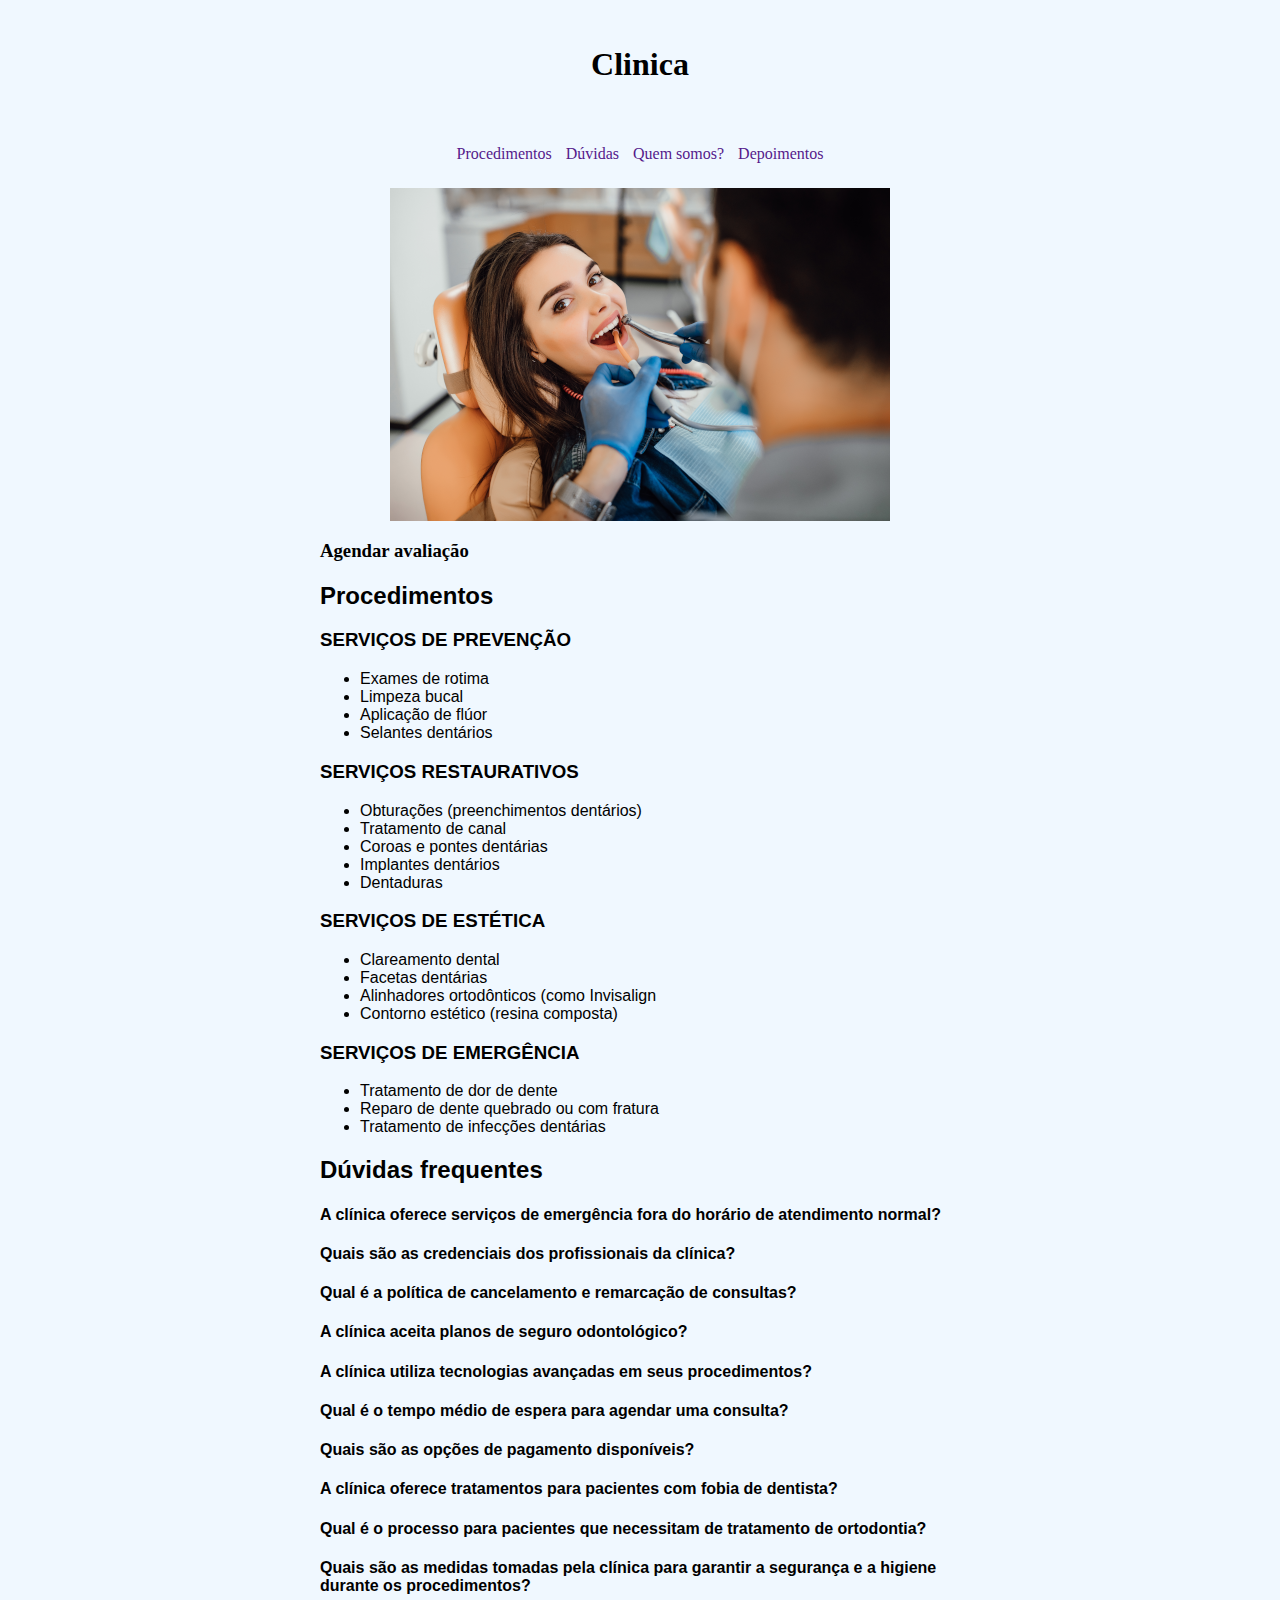
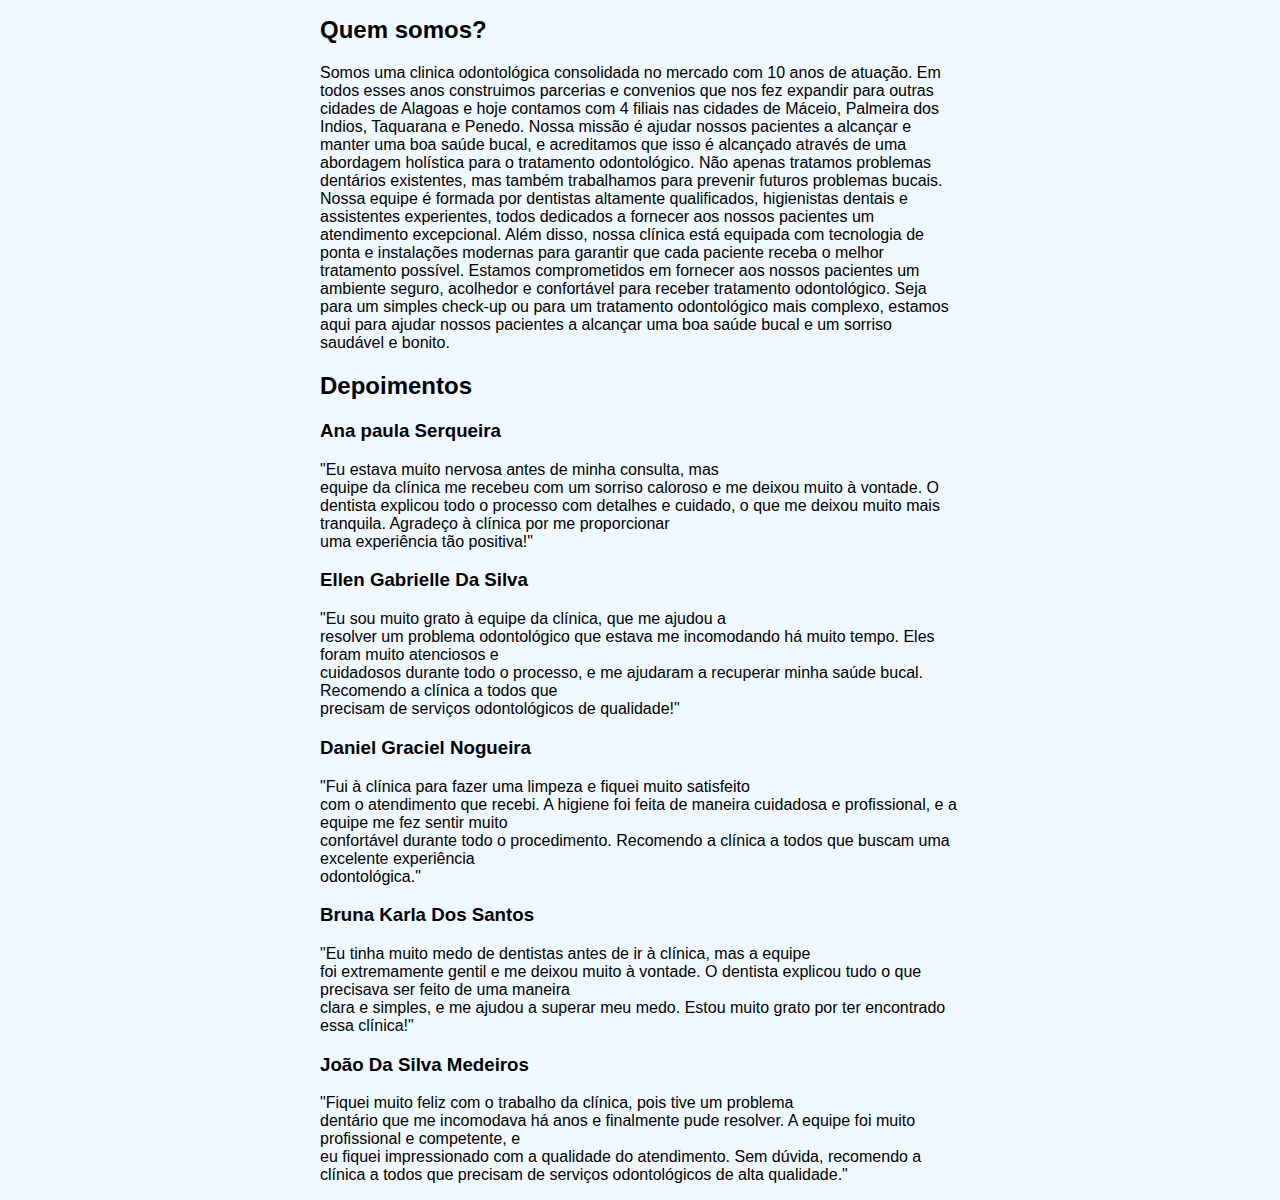
==== commit b774055a: "working atyle" ====
--- a/front/index.html
+++ b/front/index.html
@@ -5,7 +5,7 @@
     <meta http-equiv="X-UA-Compatible" content="IE=edge">
     <meta name="viewport" content="width=device-width, initial-scale=1.0">
     <title>Clinica dentária</title>
-    <link rel="stylesheet" href="style.css">
+    <link rel="stylesheet" href="style_cliente.css">
 
 </head>
 <body>
--- a/front/style_cliente.css
+++ b/front/style_cliente.css
@@ -0,0 +1,82 @@
+body{
+    /*background-color:rgb(51, 91, 213);
+    background-color: rgb(0, 143, 213); 176, 108, 244*/
+    background-color:aliceblue;
+   
+    margin: 0;
+    padding: 0;
+}
+div#topo{
+    background-color:aliceblue;
+    /*  background-color: aqua;*/
+    padding: 25px;
+}
+h1#tituloPrincipal{
+    text-align: center;
+}
+nav{
+    text-align: center;
+}
+nav ul{
+    list-style: none;
+    display: inline-block;
+    margin: 10px;
+    padding: 0;
+}
+nav li{
+    display: inline-block;
+}
+nav a{
+    display: block;
+    text-decoration: none;
+    padding: 5px;
+}
+nav a:hover{
+    text-decoration:underline;
+}
+div#areaTotal{
+    background-color:aliceblue;
+    margin: auto;
+    width: 50%;   
+}
+img#img1{
+    display: block;
+    margin: 10px auto;
+    text-align: center;
+   
+}
+.area_procedimentos{
+    font-family: 'Segoe UI', Tahoma, Geneva, Verdana, sans-serif;
+    border-radius: 10px;
+}
+.area_duvidas{
+    font-family: 'Segoe UI', Tahoma, Geneva, Verdana, sans-serif;
+}
+.area-quem-somos{
+    font-family: 'Segoe UI', Tahoma, Geneva, Verdana, sans-serif;
+}
+.areaDepoimentos{
+    font-family: 'Segoe UI', Tahoma, Geneva, Verdana, sans-serif;
+}
+/*nav{
+    text-align: center;
+}
+nav ul {
+    list-style: none;
+    display: inline-block;
+    margin: 0;
+    padding: 0;
+  }
+  
+  nav li {
+    display: inline-block;
+  }
+  
+  nav a {
+    display: block;
+   
+    text-decoration: none;
+    color: #333;
+  }*/
+  
+
